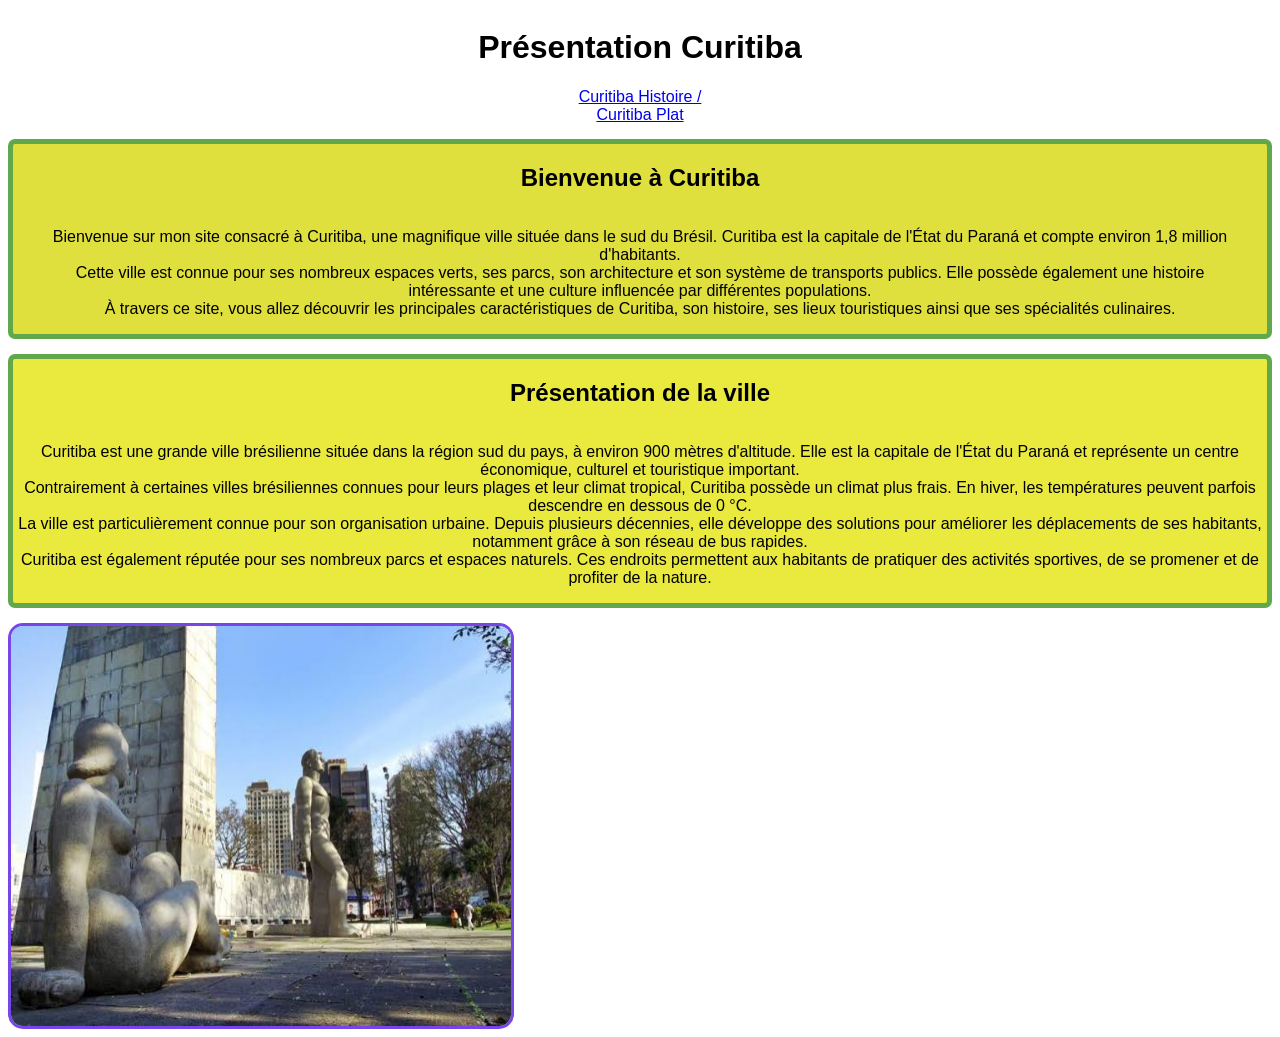
==== index.html @ 3d0a9504 "start projet" ====
<!DOCTYPE html>
<html lang="fr">
<head>
    <meta charset="UTF-8">
    <meta name="viewport" content="width=device-width, initial-scale=1.0">
    <title>Curtiba-Brésil-Présentation</title>
    <link rel="stylesheet" href="style.css">
    <link rel="preconnect" href="https://fonts.googleapis.com">
<link rel="preconnect" href="https://fonts.gstatic.com" crossorigin>
<link href="https://fonts.googleapis.com/css2?family=Lato:ital,wght@0,100;0,300;0,400;0,700;0,900;1,100;1,300;1,400;1,700;1,900&family=Redaction+10:ital,wght@0,400;0,700;1,400&family=Source+Code+Pro:ital,wght@0,200..900;1,200..900&display=swap" rel="stylesheet">

</head>
<body>
    <main>
        <header class="En_Tete">
            <h1>Présentation Curitiba</h1>
            <a href="histoire.html">Curitiba Histoire /</a>
            <a href="plat.html">Curitiba Plat</a>
        </header>
            <section class="Section_1_Index">
                <h2>Bienvenue à Curitiba</h2>
                <p>
                    Bienvenue sur mon site consacré à Curitiba, une magnifique ville située dans le sud du Brésil. Curitiba est la capitale de l'État du Paraná et compte environ 1,8 million d'habitants. <br>
                    Cette ville est connue pour ses nombreux espaces verts, ses parcs, son architecture et son système de transports publics. Elle possède également une histoire <br>
                     intéressante et une culture influencée par différentes populations. <br>
                    À travers ce site, vous allez découvrir les principales caractéristiques de Curitiba, son histoire, ses lieux touristiques ainsi que ses spécialités culinaires. <br>
                </p>
            </section>
            <section class="Section_2_Index">
                <h2>Présentation de la ville</h2>
                <p>
                        Curitiba est une grande ville brésilienne située dans la région sud du pays, à environ 900 mètres d'altitude. Elle est la capitale de l'État du Paraná et représente un centre économique, culturel et touristique important. <br>
                        Contrairement à certaines villes brésiliennes connues pour leurs plages et leur climat tropical, Curitiba possède un climat plus frais. En hiver, les températures peuvent parfois descendre en dessous de 0 °C. <br>
                        La ville est particulièrement connue pour son organisation urbaine. Depuis plusieurs décennies, elle développe des solutions pour améliorer les déplacements de ses habitants, notamment grâce à son réseau de bus rapides. <br>
                        Curitiba est également réputée pour ses nombreux parcs et espaces naturels. Ces endroits permettent aux habitants de pratiquer des activités sportives, de se promener et de profiter de la nature. <br>
                </p>
            </section>
            <div>
                <a href="monument.html"> <img  class="Img_Monument" src="img/Monument brésil.jpg" alt="Monument" width="500px" height="400px" ></a>
            </div>
    </main>
</body>
</html>
---- style.css ----
main
{
    display: flex;
    flex-direction: column;
    gap: 15px;
}
.En_Tete
{
    font-family:'Segoe UI', Tahoma, Geneva, Verdana, sans-serif;
    display: flex;
    flex-direction: column;
    justify-content: center;
    align-items: center;
}

.Section_1_Index
{
    border: rgb(97, 167, 75) solid 5px ;
    border-radius: 7px;
    text-align: center;
    background-color: rgb(223, 223, 62);
    display: flex;
    flex-direction: column;
    font-family:'Segoe UI', Tahoma, Geneva, Verdana, sans-serif

}
.Section_2_Index
{
    border: rgb(97, 167, 75) solid 5px ;
    border-radius: 7px;
    text-align: center;
    background-color: rgb(233, 233, 62);
    display: flex;
    flex-direction: column;
    font-family:'Segoe UI', Tahoma, Geneva, Verdana, sans-serif
}

.Img_Monument
{
    display:flex ;
    justify-content: center;
    align-items: center;
    border: 3px solid rgb(119, 70, 233);
    border-radius: 15px;
}
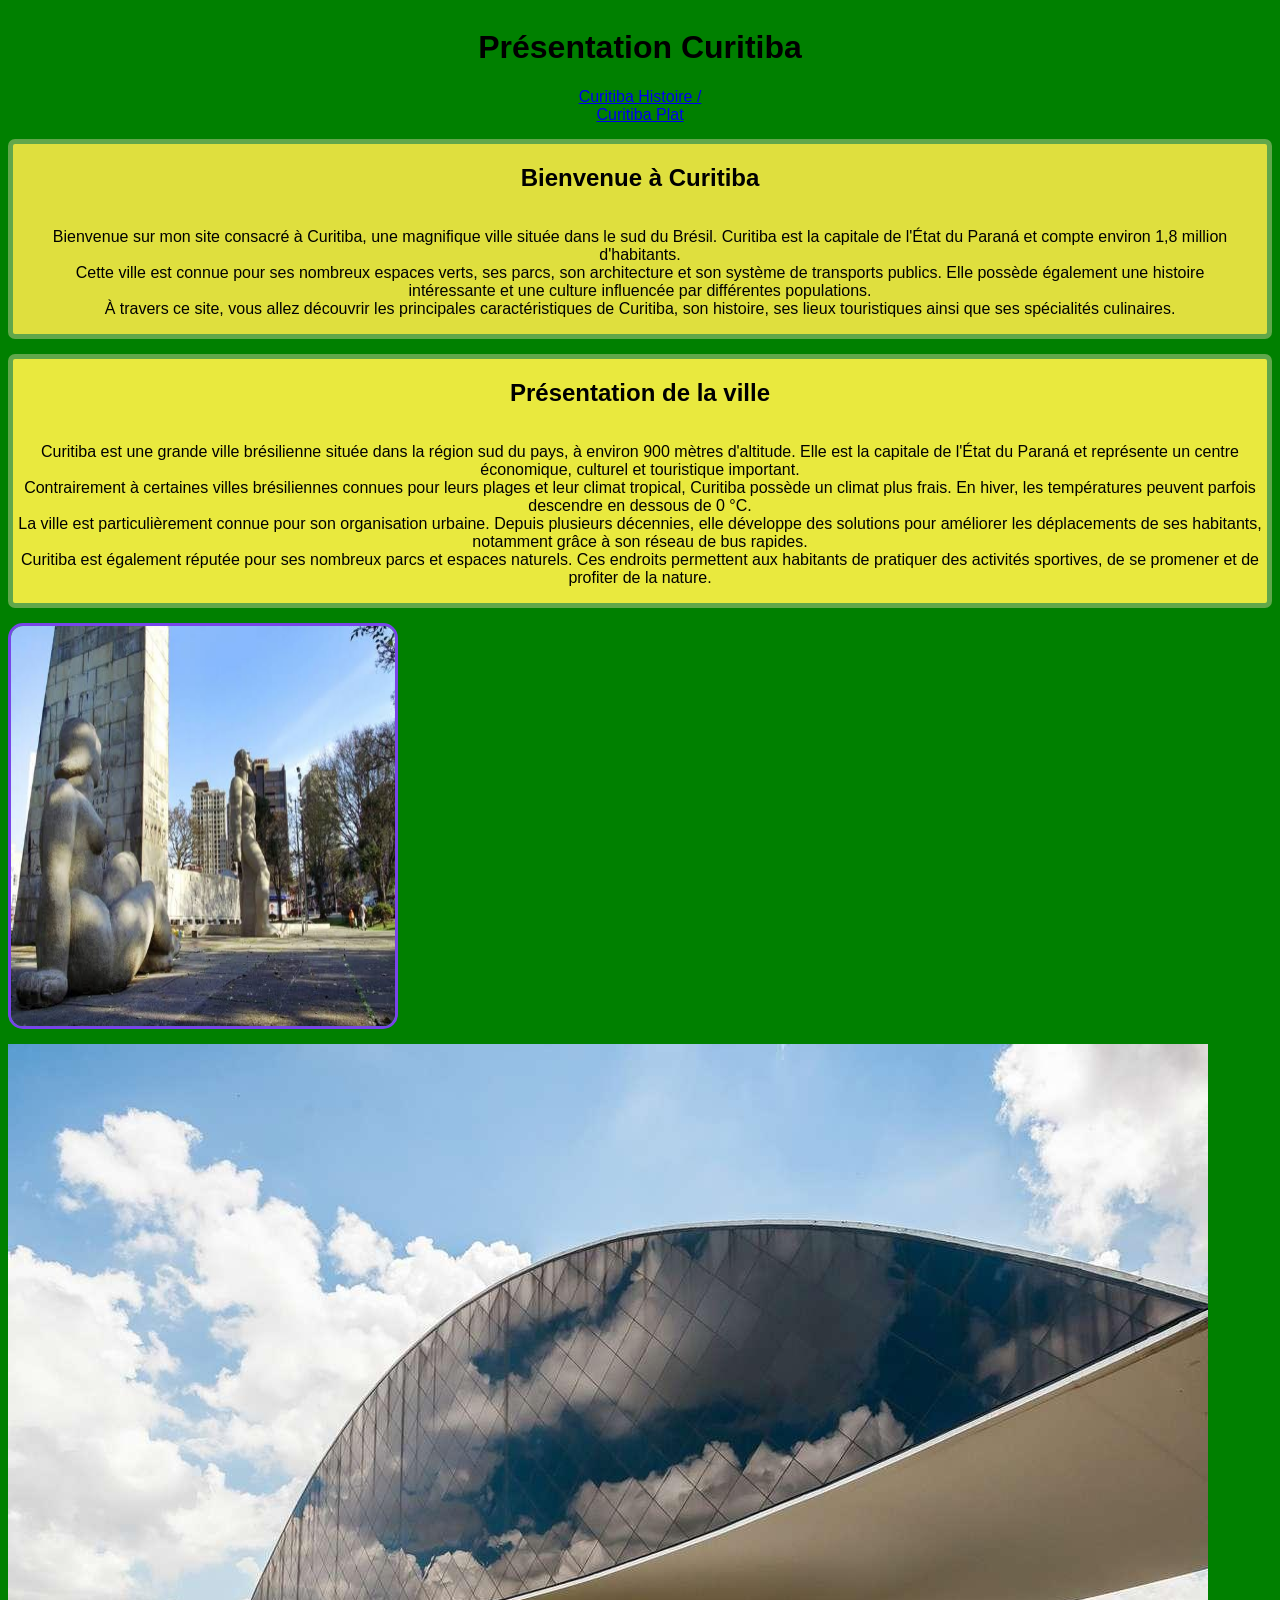
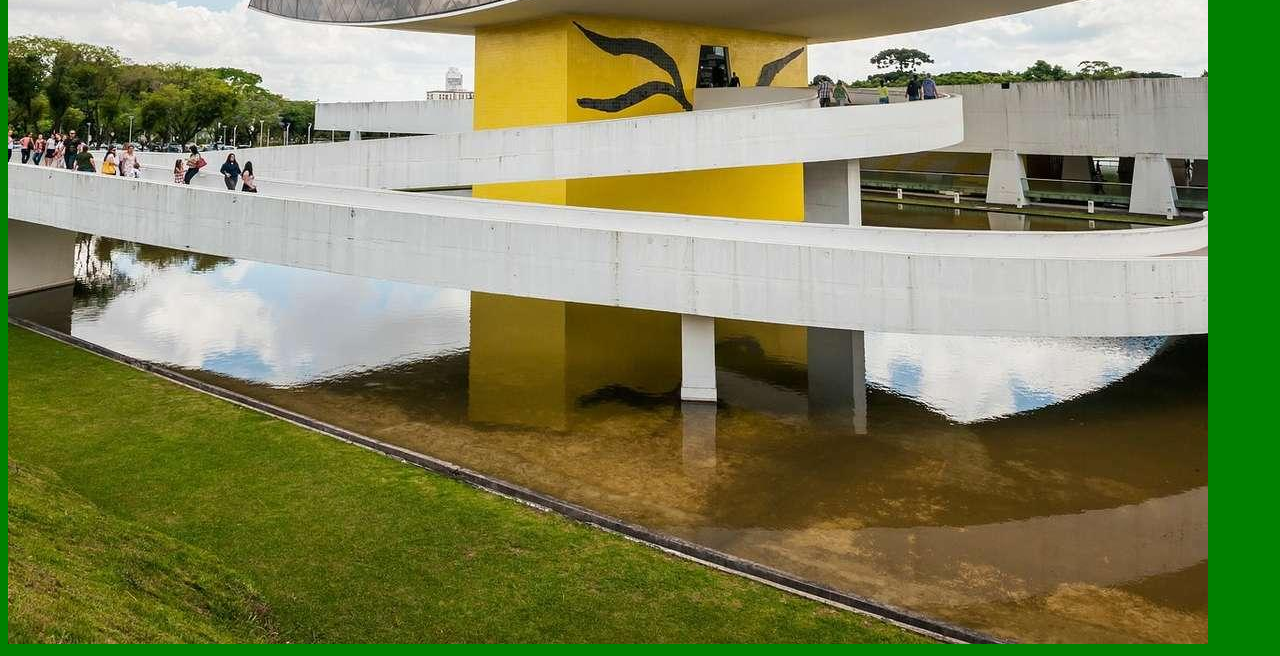
==== commit 0c89c042: "Ajout d'image" ====
--- a/index.html
+++ b/index.html
@@ -38,6 +38,9 @@
             <div>
                 <a href="monument.html"> <img  class="Img_Monument" src="img/Monument brésil.jpg" alt="Monument" width="500px" height="400px" ></a>
             </div>
+            <div>
+               <a href=""><img src="img/Muse_Curitiba.jpg" alt="Muse_Curitiba"> </a> 
+            </div>
     </main>
 </body>
 </html>
--- a/style.css
+++ b/style.css
@@ -1,3 +1,8 @@
+body
+{
+    background-color: green;
+}
+
 main
 {
     display: flex;
@@ -42,5 +47,7 @@
     align-items: center;
     border: 3px solid rgb(119, 70, 233);
     border-radius: 15px;
+    width: 30vw;
 }
 
+
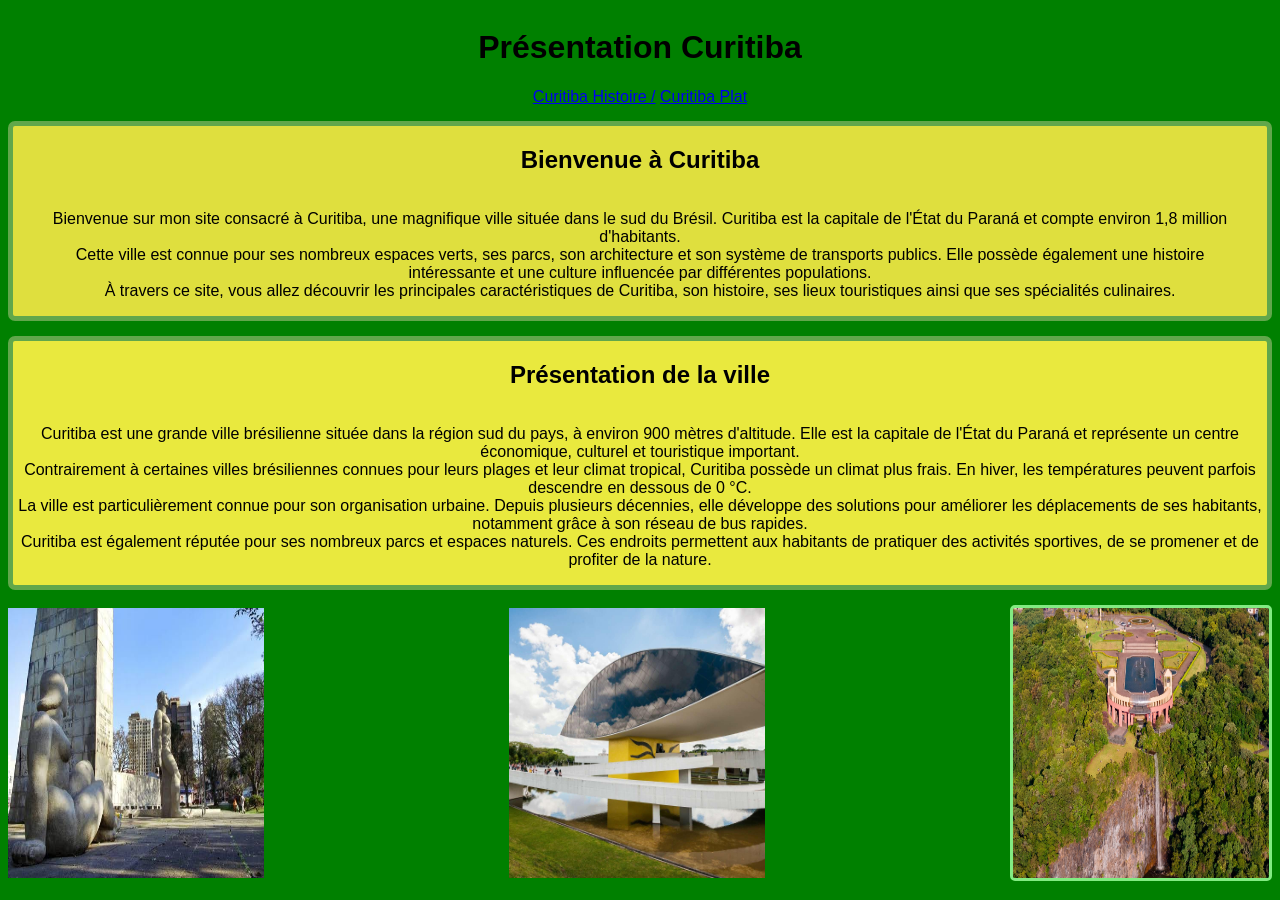
==== commit 21e0e3a4: "ajout d'image monument curitiba réglages des tailles d'images" ====
--- a/index.html
+++ b/index.html
@@ -6,16 +6,18 @@
     <title>Curtiba-Brésil-Présentation</title>
     <link rel="stylesheet" href="style.css">
     <link rel="preconnect" href="https://fonts.googleapis.com">
-<link rel="preconnect" href="https://fonts.gstatic.com" crossorigin>
-<link href="https://fonts.googleapis.com/css2?family=Lato:ital,wght@0,100;0,300;0,400;0,700;0,900;1,100;1,300;1,400;1,700;1,900&family=Redaction+10:ital,wght@0,400;0,700;1,400&family=Source+Code+Pro:ital,wght@0,200..900;1,200..900&display=swap" rel="stylesheet">
+    <link rel="preconnect" href="https://fonts.gstatic.com" crossorigin>
+    <link href="https://fonts.googleapis.com/css2?family=Lato:ital,wght@0,100;0,300;0,400;0,700;0,900;1,100;1,300;1,400;1,700;1,900&family=Redaction+10:ital,wght@0,400;0,700;1,400&family=Source+Code+Pro:ital,wght@0,200..900;1,200..900&display=swap" rel="stylesheet">
 
 </head>
 <body>
     <main>
         <header class="En_Tete">
             <h1>Présentation Curitiba</h1>
-            <a href="histoire.html">Curitiba Histoire /</a>
-            <a href="plat.html">Curitiba Plat</a>
+            <div class="lien_pricipale">
+                <a href="histoire.html">Curitiba Histoire /</a>
+                <a href="plat.html">Curitiba Plat</a>
+            </div>
         </header>
             <section class="Section_1_Index">
                 <h2>Bienvenue à Curitiba</h2>
@@ -35,12 +37,13 @@
                         Curitiba est également réputée pour ses nombreux parcs et espaces naturels. Ces endroits permettent aux habitants de pratiquer des activités sportives, de se promener et de profiter de la nature. <br>
                 </p>
             </section>
-            <div>
-                <a href="monument.html"> <img  class="Img_Monument" src="img/Monument brésil.jpg" alt="Monument" width="500px" height="400px" ></a>
+            <div class="liens_image">
+                <a href="ParcStatus.html"> <img  class="Img_ParcStatut" src="img/Monument brésil.jpg" alt="Monument" width="500px" height="400px" ></a>
+                <a href="Muse.html"><img class="Img_Muse" src="img/Muse_Curitiba.jpg" alt="Muse"></a>
+                <a href="img/Parc.jpg"><img class="Img_Parc" src="img/Parc.jpg" alt="Parc"></a>
             </div>
-            <div>
-               <a href=""><img src="img/Muse_Curitiba.jpg" alt="Muse_Curitiba"> </a> 
-            </div>
+             
+           
     </main>
 </body>
 </html>
--- a/style.css
+++ b/style.css
@@ -40,14 +40,45 @@
     font-family:'Segoe UI', Tahoma, Geneva, Verdana, sans-serif
 }
 
-.Img_Monument
+
+
+ .lien_pricipale 
+ {
+
+ }
+
+
+.Img_Parc
 {
-    display:flex ;
-    justify-content: center;
-    align-items: center;
-    border: 3px solid rgb(119, 70, 233);
-    border-radius: 15px;
     width: 30vw;
+    height: auto;
+    width: 20vw;
+    height: 30vh;
+    border: solid rgb(130, 235, 130);
+    border-radius: 5px;
 }
 
+.Img_ParcStatut
+{
+      width: 30vw;
+    height: auto;
+    width: 20vw;
+    height: 30vh;
+}
 
+.Img_Muse
+{
+       width: 30vw;
+    height: auto;
+    width: 20vw;
+    height: 30vh;
+}
+
+.liens_image
+{
+    display: flex;
+    flex-direction: row;
+    align-items: center ;
+    justify-content: center;
+    justify-content: space-between;
+}
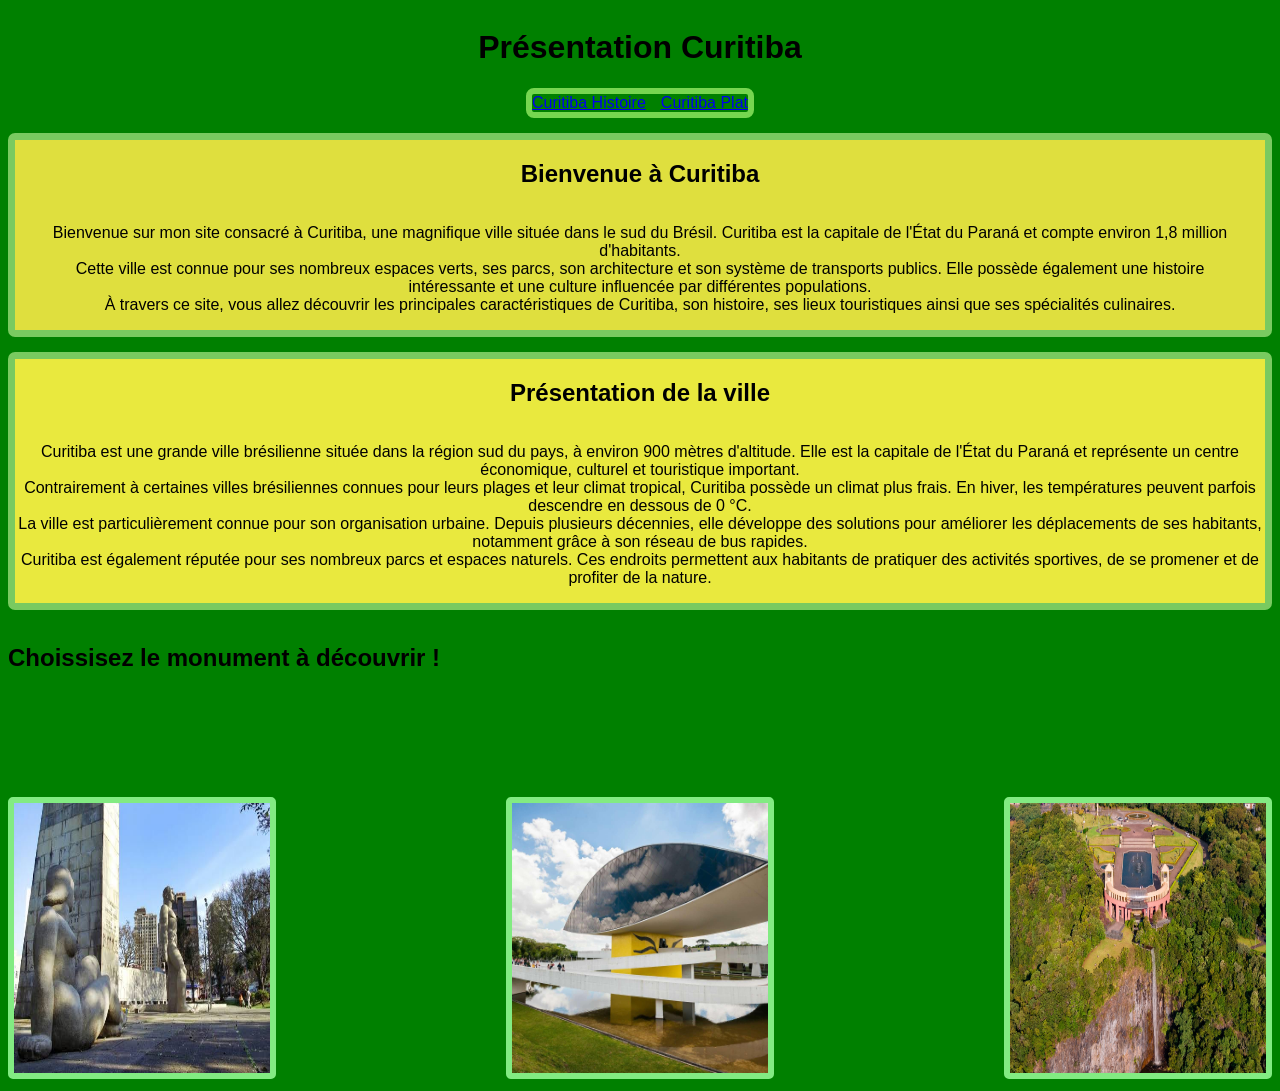
==== commit bb039ef1: "Ajout d'interractions sur les images plus changement de couleurs sur certaines bordure" ====
--- a/index.html
+++ b/index.html
@@ -15,8 +15,8 @@
         <header class="En_Tete">
             <h1>Présentation Curitiba</h1>
             <div class="lien_pricipale">
-                <a href="histoire.html">Curitiba Histoire /</a>
-                <a href="plat.html">Curitiba Plat</a>
+                <a href="https://fr.wikipedia.org/wiki/Histoire_de_Curitiba">Curitiba Histoire </a>
+                <a href="https://www.petitfute.com/v40610-curitiba/c1165-restaurants/c1248-specialites/">Curitiba Plat</a>
             </div>
         </header>
             <section class="Section_1_Index">
@@ -37,6 +37,7 @@
                         Curitiba est également réputée pour ses nombreux parcs et espaces naturels. Ces endroits permettent aux habitants de pratiquer des activités sportives, de se promener et de profiter de la nature. <br>
                 </p>
             </section>
+            <h2 class="h2_index">Choissisez le monument à découvrir !</h2>
             <div class="liens_image">
                 <a href="ParcStatus.html"> <img  class="Img_ParcStatut" src="img/Monument brésil.jpg" alt="Monument" width="500px" height="400px" ></a>
                 <a href="Muse.html"><img class="Img_Muse" src="img/Muse_Curitiba.jpg" alt="Muse"></a>
--- a/style.css
+++ b/style.css
@@ -20,18 +20,17 @@
 
 .Section_1_Index
 {
-    border: rgb(97, 167, 75) solid 5px ;
+    border: rgb(121, 202, 96) solid 7px ;
     border-radius: 7px;
     text-align: center;
     background-color: rgb(223, 223, 62);
     display: flex;
     flex-direction: column;
-    font-family:'Segoe UI', Tahoma, Geneva, Verdana, sans-serif
-
+    font-family:'Segoe UI', Tahoma, Geneva, Verdana, sans-serif;
 }
 .Section_2_Index
 {
-    border: rgb(97, 167, 75) solid 5px ;
+   border: rgb(121, 202, 96) solid 7px ;
     border-radius: 7px;
     text-align: center;
     background-color: rgb(233, 233, 62);
@@ -44,8 +43,11 @@
 
  .lien_pricipale 
  {
-
- }
+    display: flex;
+    border: solid 6px rgb(118, 214, 80);
+    gap: 15px;   
+    border-radius: 8px; 
+}
 
 
 .Img_Parc
@@ -54,25 +56,45 @@
     height: auto;
     width: 20vw;
     height: 30vh;
-    border: solid rgb(130, 235, 130);
+    border: 6px solid rgb(130, 235, 130);
     border-radius: 5px;
+}
+.Img_Parc:hover {
+    width: 22vw;
+    height: 35vh;
+    border: 6px solid rgb(48, 88, 48);
 }
 
 .Img_ParcStatut
 {
-      width: 30vw;
+    width: 30vw;
     height: auto;
     width: 20vw;
     height: 30vh;
+    border: 6px solid rgb(130, 235, 130);
+    border-radius: 5px;
 }
+.Img_ParcStatut:hover {
+    width: 22vw;
+    height: 35vh;
+    border: 6px solid rgb(48, 88, 48);
+}
+
 
 .Img_Muse
 {
-       width: 30vw;
-    height: auto;
     width: 20vw;
     height: 30vh;
+    border: 6px solid rgb(130, 235, 130);
+    border-radius: 5px;
 }
+
+.Img_Muse:hover {
+    width: 22vw;
+    height: 35vh;
+    border: 6px solid rgb(48, 88, 48);
+}
+
 
 .liens_image
 {
@@ -81,4 +103,16 @@
     align-items: center ;
     justify-content: center;
     justify-content: space-between;
+    padding-top: 90px ;
 }
+
+.h2_index
+{
+    font-family:'Segoe UI', Tahoma, Geneva, Verdana, sans-serif;
+    justify-content: center;
+    align-items: center;
+    flex-direction: row;
+}
+
+
+
